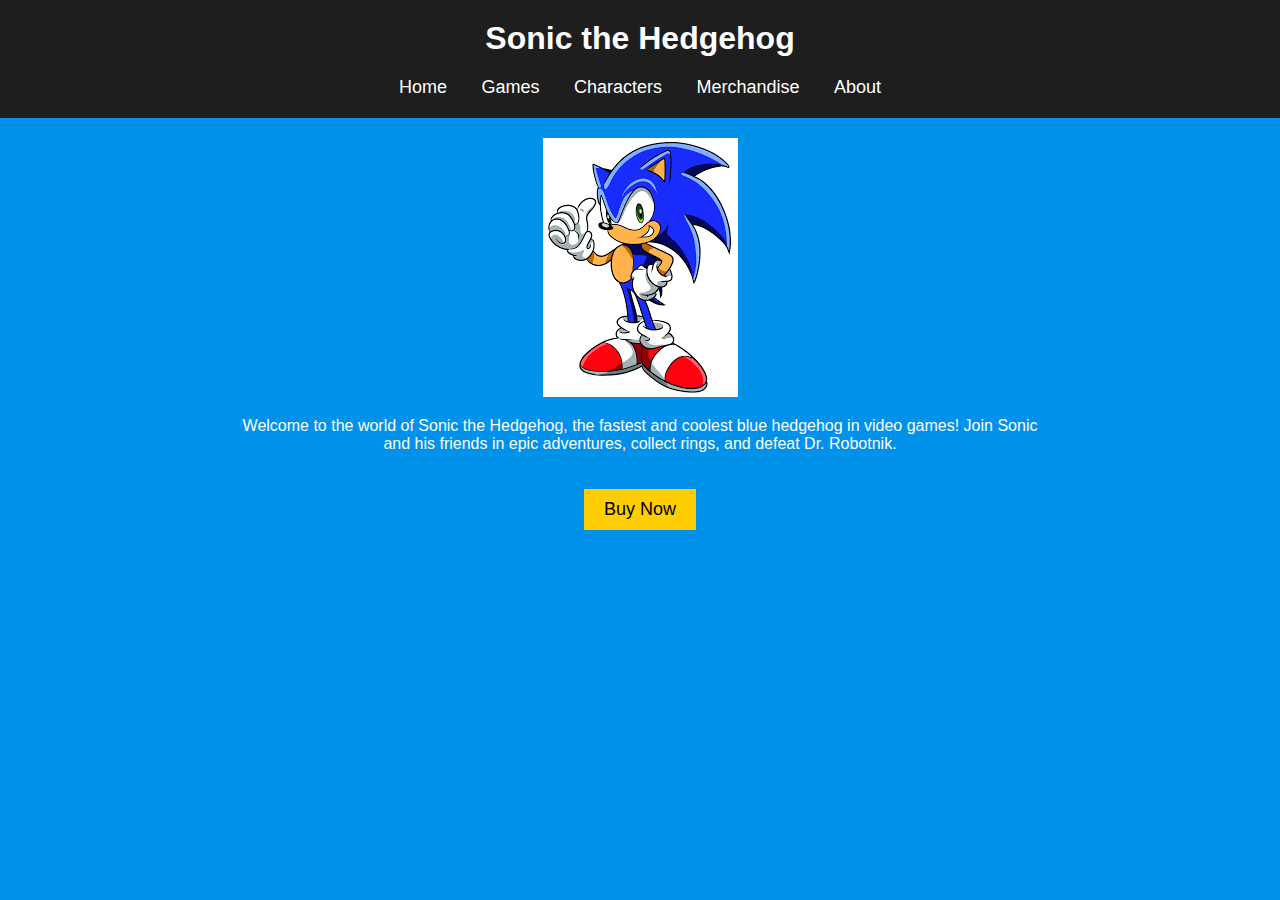
==== asdklsdfj.html @ a4af0765 "added sonic site" ====
<!DOCTYPE html>
<html lang="en">
<head>
    <meta charset="UTF-8">
    <meta name="viewport" content="width=device-width, initial-scale=1.0">
    <title>Sonic the Hedgehog</title>
    <style>
        body {
            font-family: Arial, sans-serif;
            background-color: #0091ea;
            color: #fff;
            margin: 0;
            padding: 0;
        }
        header {
            background-color: #1e1e1e;
            padding: 20px;
            text-align: center;
        }
        h1 {
            margin: 0;
        }
        nav {
            text-align: center;
            margin-top: 20px;
        }
        nav a {
            color: #fff;
            text-decoration: none;
            margin: 0 15px;
            font-size: 18px;
        }
        nav a:hover {
            text-decoration: underline;
        }
        .container {
            max-width: 800px;
            margin: 0 auto;
            padding: 20px;
            text-align: center;
        }
        .sonic-image {
            max-width: 100%;
            height: auto;
        }
        .button {
            display: inline-block;
            background-color: #ffce00;
            color: #000;
            padding: 10px 20px;
            font-size: 18px;
            text-decoration: none;
            margin-top: 20px;
        }
    </style>
</head>
<body>
    <header>
        <h1>Sonic the Hedgehog</h1>
        <nav>
            <a href="#">Home</a>
            <a href="#">Games</a>
            <a href="#">Characters</a>
            <a href="#">Merchandise</a>
            <a href="#">About</a>
        </nav>
    </header>
    <div class="container">
        <img class="sonic-image" src="[data-uri]" alt="Sonic the Hedgehog">
        <p>Welcome to the world of Sonic the Hedgehog, the fastest and coolest blue hedgehog in video games! Join Sonic and his friends in epic adventures, collect rings, and defeat Dr. Robotnik.</p>
        <a class="button" href="#">Buy Now</a>
    </div>
</body>
</html>
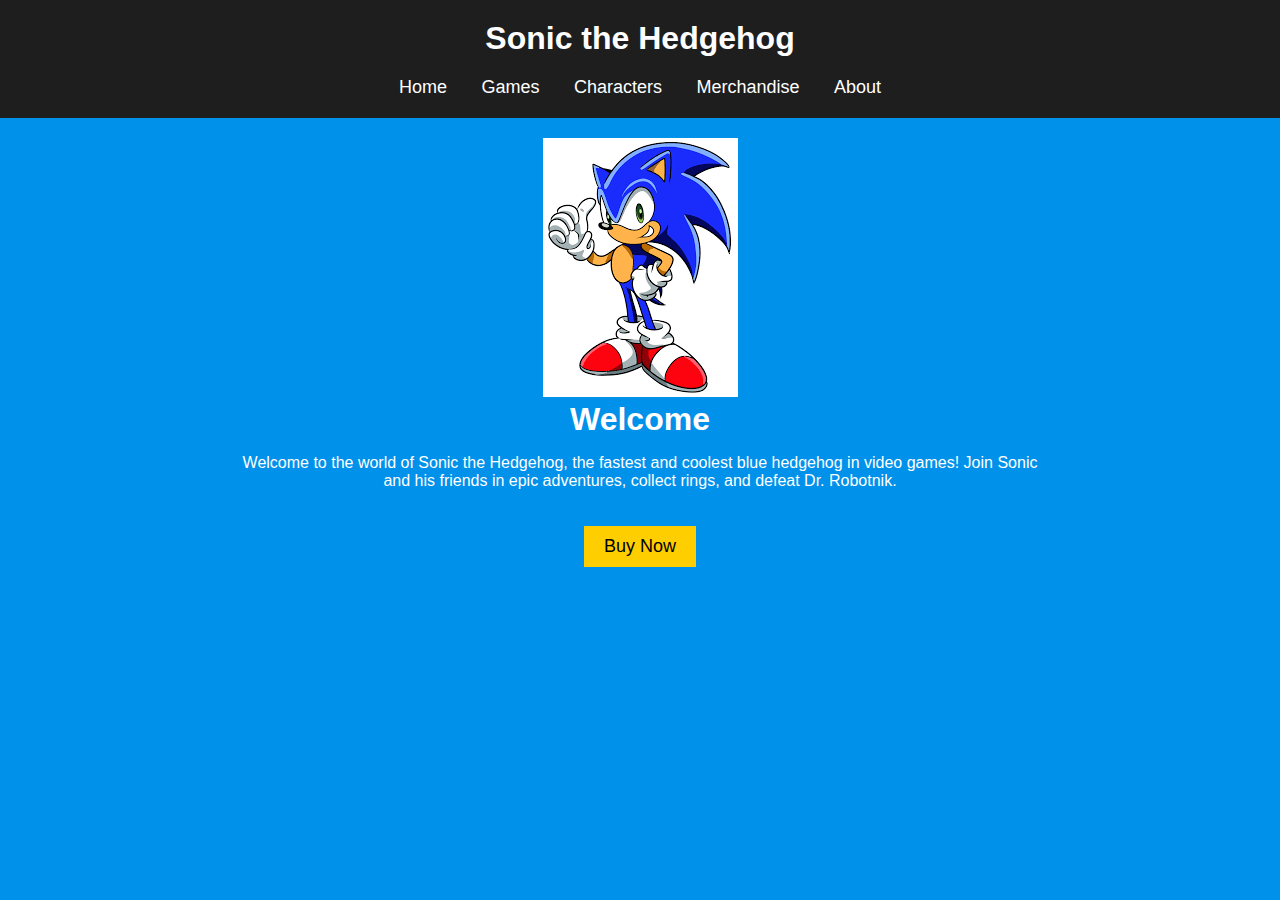
==== commit db6cb798: "added jojo site lol" ====
--- a/asdklsdfj.html
+++ b/asdklsdfj.html
@@ -67,6 +67,7 @@
     </header>
     <div class="container">
         <img class="sonic-image" src="[data-uri]" alt="Sonic the Hedgehog">
+        <h1>Welcome</h1>
         <p>Welcome to the world of Sonic the Hedgehog, the fastest and coolest blue hedgehog in video games! Join Sonic and his friends in epic adventures, collect rings, and defeat Dr. Robotnik.</p>
         <a class="button" href="#">Buy Now</a>
     </div>
